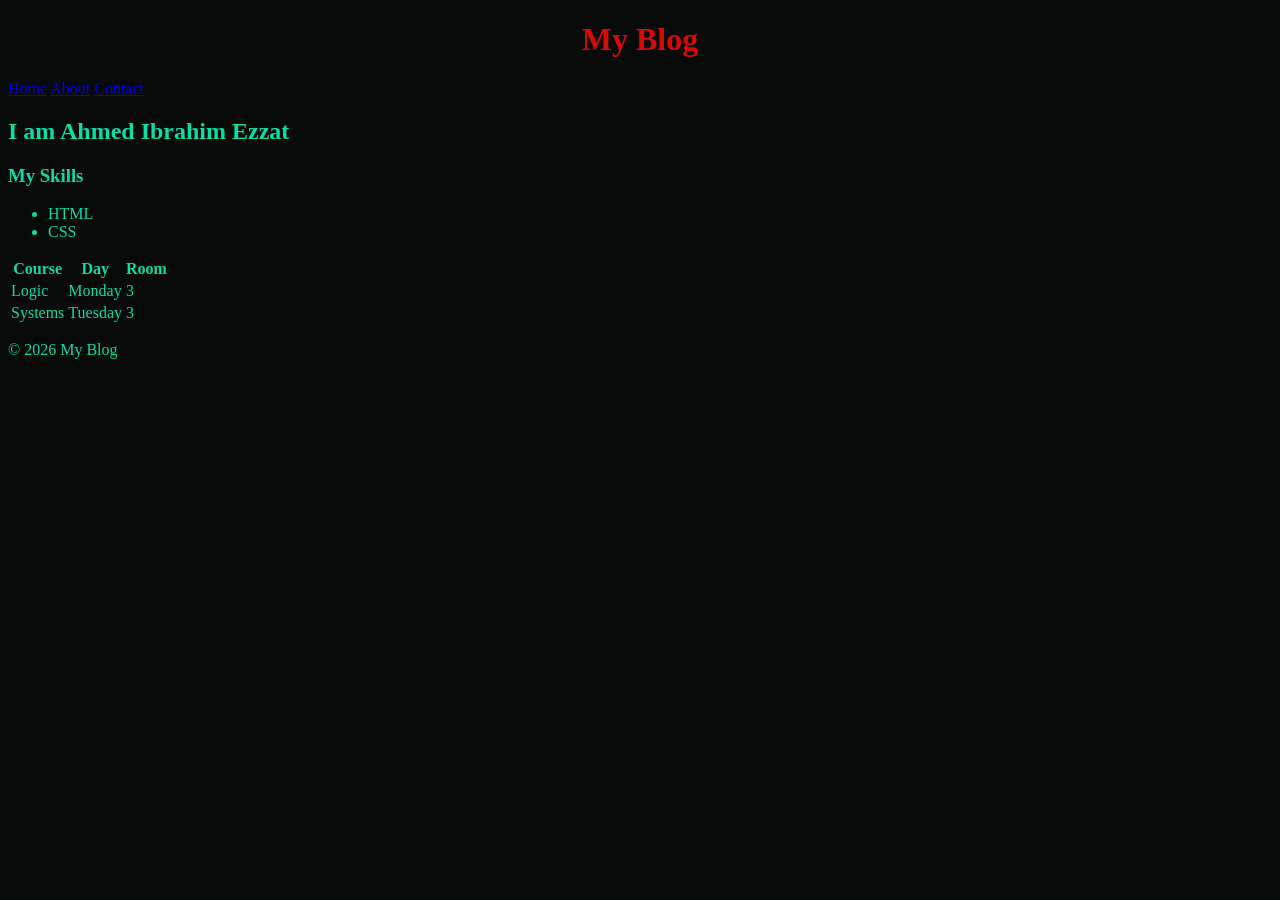
==== about.html @ 7c48a608 "first" ====
<!DOCTYPE html>
<html lang="en">
<head>
    <meta charset="UTF-8">
    <meta name="viewport" content="width=device-width, initial-scale=1.0">
    <title>First Habbda ever - About</title>
    <link rel="stylesheet" href="css/Stylesheet.css">
</head>
<body>
    <header>
        <h1>My Blog</h1>
        <nav>
            <a href="index.html">Home</a>
            <a href="about.html">About</a>
            <a href="contact.html">Contact</a>
        </nav>
    </header>
    <main>
      <h2>I am Ahmed Ibrahim Ezzat</h2>
      <h3>My Skills</h3>
      <ul>
        <li>HTML</li>
        <li>CSS</li>
      </ul>
      <table> 
        <thead> 
            <tr>
                <th>Course</th><th>Day</th><th>Room</th>
            </tr>
        </thead>
        <tbody>
            <tr>
                <td>Logic</td> <td>Monday</td><td>3</td>
            </tr>
            <tr>
                <td>Systems</td><td>Tuesday</td><td>3</td>
            </tr>
        </tbody>
      </table>
    </main>
    <footer>
        <p>&copy; 2026 My Blog</p>
    </footer>
</body>
</html>
---- css/Stylesheet.css ----
h1{
    color: rgb(215, 9, 9);
    width: 100%;
    text-align: center;
}
body{
    background-color: rgb(9, 10, 10);
    color: rgb(12, 220, 165);
}
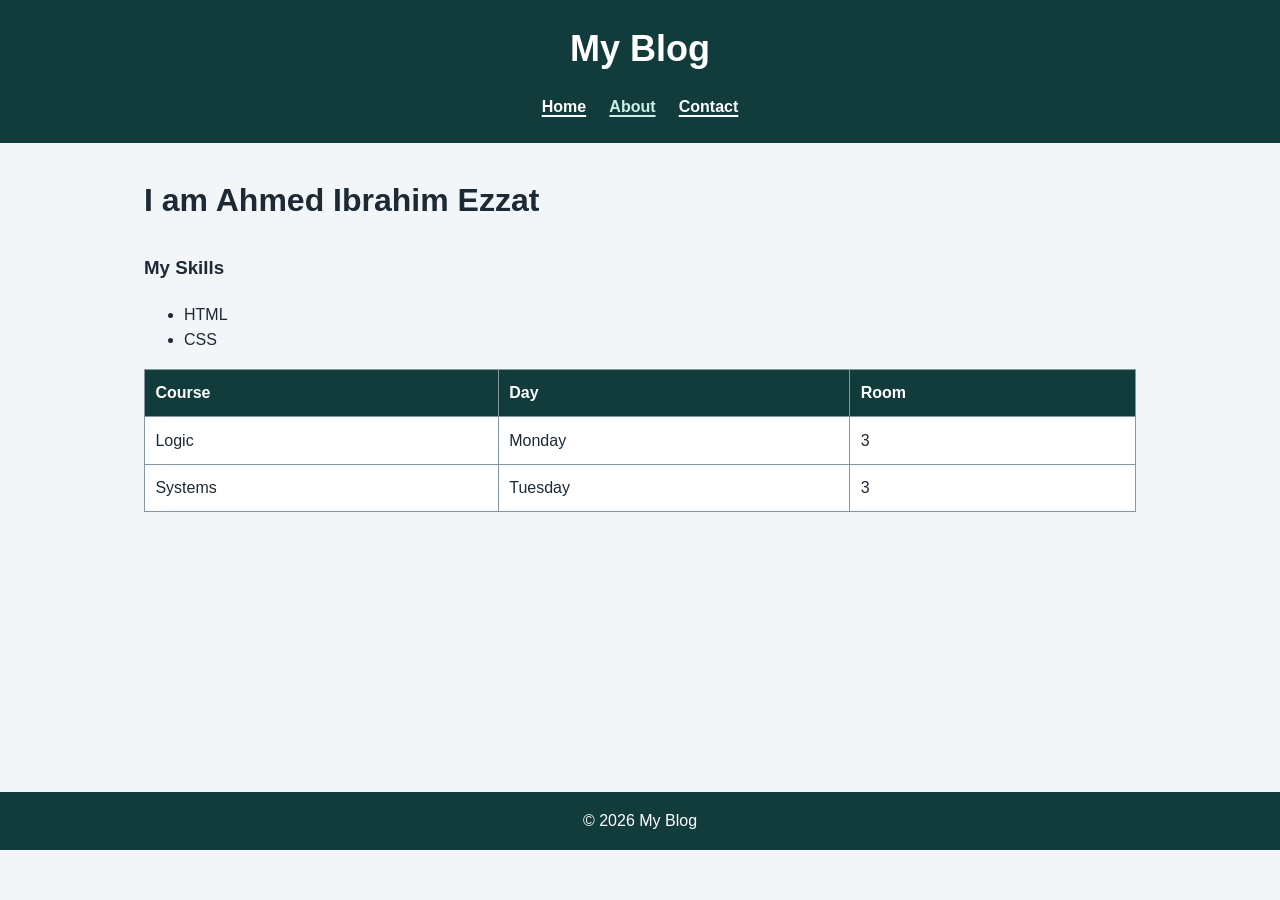
==== commit 326a214e: "Expand responsive accessible blog layout" ====
--- a/about.html
+++ b/about.html
@@ -3,19 +3,20 @@
 <head>
     <meta charset="UTF-8">
     <meta name="viewport" content="width=device-width, initial-scale=1.0">
-    <title>First Habbda ever - About</title>
+    <title>My Website - About</title>
     <link rel="stylesheet" href="css/Stylesheet.css">
 </head>
 <body>
+    <a class="skip-link" href="#main-content">Skip to main content</a>
     <header>
         <h1>My Blog</h1>
-        <nav>
+        <nav aria-label="Main navigation">
             <a href="index.html">Home</a>
-            <a href="about.html">About</a>
+            <a href="about.html" aria-current="page">About</a>
             <a href="contact.html">Contact</a>
         </nav>
     </header>
-    <main>
+    <main id="main-content" tabindex="-1">
       <h2>I am Ahmed Ibrahim Ezzat</h2>
       <h3>My Skills</h3>
       <ul>
@@ -25,7 +26,7 @@
       <table> 
         <thead> 
             <tr>
-                <th>Course</th><th>Day</th><th>Room</th>
+                <th scope="col">Course</th><th scope="col">Day</th><th scope="col">Room</th>
             </tr>
         </thead>
         <tbody>
--- a/css/Stylesheet.css
+++ b/css/Stylesheet.css
@@ -1,9 +1,352 @@
-h1{
-    color: rgb(215, 9, 9);
+:root {
+    color-scheme: light;
+    --page-background: #f3f6f8;
+    --surface: #ffffff;
+    --text: #1d2935;
+    --muted-text: #465563;
+    --border: #8795a1;
+    --accent: #075e54;
+    --accent-hover: #06483f;
+    --header-background: #123c3b;
+    --header-text: #ffffff;
+    --alert-background: #fff4d6;
+    --alert-border: #8a5a00;
+    --alert-text: #4d3500;
+    --focus: #b54708;
+    font-family: Arial, Helvetica, sans-serif;
+}
+
+* {
+    box-sizing: border-box;
+}
+
+body {
+    min-width: 320px;
+    margin: 0;
+    background: var(--page-background);
+    color: var(--text);
+    font-size: 1rem;
+    line-height: 1.6;
+}
+
+a {
+    color: var(--accent);
+}
+
+a:hover {
+    color: var(--accent-hover);
+}
+
+a:focus-visible,
+button:focus-visible,
+input:focus-visible,
+select:focus-visible,
+textarea:focus-visible,
+summary:focus-visible {
+    outline: 3px solid var(--focus);
+    outline-offset: 3px;
+}
+
+.skip-link {
+    position: absolute;
+    z-index: 10;
+    top: 0.5rem;
+    left: 0.5rem;
+    padding: 0.6rem 0.9rem;
+    transform: translateY(-160%);
+    background: var(--surface);
+    color: var(--text);
+}
+
+.skip-link:focus {
+    transform: translateY(0);
+}
+
+header {
+    padding: 1.25rem 1rem;
+    background: var(--header-background);
+    color: var(--header-text);
+    text-align: center;
+}
+
+header h1 {
+    margin: 0 0 0.75rem;
+    color: var(--header-text);
+    font-size: clamp(1.75rem, 4vw, 2.25rem);
+}
+
+nav {
+    display: flex;
+    flex-wrap: wrap;
+    justify-content: center;
+    gap: 0.5rem 1.25rem;
+}
+
+nav a {
+    padding: 0.25rem 0.1rem;
+    color: var(--header-text);
+    font-weight: 700;
+    text-decoration-thickness: 0.12em;
+    text-underline-offset: 0.2em;
+}
+
+nav a:hover,
+nav a[aria-current="page"] {
+    color: #c8f2e6;
+}
+
+main {
+    width: min(100% - 2rem, 62rem);
+    min-height: 65vh;
+    margin: 2rem auto;
+}
+
+section > h2,
+main > h2 {
+    margin-top: 0;
+    font-size: clamp(1.5rem, 3vw, 2rem);
+}
+
+.surface {
+    padding: clamp(1rem, 3vw, 2rem);
+    border: 1px solid var(--border);
+    border-radius: 0.75rem;
+    background: var(--surface);
+    box-shadow: 0 0.25rem 1rem rgb(20 40 50 / 7%);
+}
+
+.post-grid {
+    display: grid;
+    grid-template-columns: minmax(0, 1fr);
+    gap: 1rem;
+}
+
+.post-grid article {
+    padding: 1.25rem;
+    border: 1px solid var(--border);
+    border-radius: 0.6rem;
+    background: var(--surface);
+}
+
+.post-grid h3 {
+    margin-top: 0;
+}
+
+form {
+    margin-top: 1.5rem;
+}
+
+.form-grid {
+    display: grid;
+    grid-template-columns: minmax(0, 1fr);
+    gap: 1rem;
+}
+
+.form-field {
+    display: grid;
+    align-content: start;
+    gap: 0.35rem;
+}
+
+label,
+legend {
+    font-weight: 700;
+}
+
+input:not([type="radio"]):not([type="checkbox"]),
+select,
+textarea {
     width: 100%;
+    min-height: 2.75rem;
+    padding: 0.65rem 0.75rem;
+    border: 1px solid var(--border);
+    border-radius: 0.35rem;
+    background: var(--surface);
+    color: var(--text);
+    font: inherit;
+}
+
+textarea {
+    min-height: 8rem;
+    resize: vertical;
+}
+
+input[type="radio"],
+input[type="checkbox"] {
+    width: 1.1rem;
+    height: 1.1rem;
+    margin: 0 0.45rem 0 0;
+    accent-color: var(--accent);
+    vertical-align: -0.15rem;
+}
+
+.form-options {
+    min-width: 0;
+    margin: 0;
+    padding: 0.9rem 1rem;
+    border: 1px solid var(--border);
+    border-radius: 0.4rem;
+}
+
+.form-options label {
+    display: block;
+    margin-top: 0.45rem;
+    font-weight: 400;
+}
+
+.form-wide {
+    grid-column: 1 / -1;
+}
+
+.form-actions {
+    display: flex;
+    flex-wrap: wrap;
+    align-items: center;
+    gap: 1rem;
+}
+
+button,
+.button-link {
+    display: inline-block;
+    min-height: 2.75rem;
+    padding: 0.6rem 1rem;
+    border: 2px solid var(--accent);
+    border-radius: 0.4rem;
+    background: var(--accent);
+    color: #ffffff;
+    font: inherit;
+    font-weight: 700;
     text-align: center;
-}
-body{
-    background-color: rgb(9, 10, 10);
-    color: rgb(12, 220, 165);
-}+    text-decoration: none;
+    cursor: pointer;
+}
+
+button:hover,
+.button-link:hover {
+    border-color: var(--accent-hover);
+    background: var(--accent-hover);
+    color: #ffffff;
+}
+
+.alert {
+    margin: 1.25rem 0;
+    padding: 1rem;
+    border: 1px solid var(--alert-border);
+    border-left-width: 0.4rem;
+    border-radius: 0.35rem;
+    background: var(--alert-background);
+    color: var(--alert-text);
+}
+
+.alert strong {
+    display: block;
+}
+
+.modal {
+    display: none;
+    position: fixed;
+    z-index: 20;
+    inset: 0;
+    place-items: center;
+    overflow-y: auto;
+    padding: 1rem;
+    background: rgb(0 0 0 / 70%);
+}
+
+.modal:target {
+    display: grid;
+}
+
+.modal-content {
+    width: min(100%, 34rem);
+    padding: 1.5rem;
+    border: 2px solid var(--border);
+    border-radius: 0.75rem;
+    background: var(--surface);
+    color: var(--text);
+    box-shadow: 0 1rem 3rem rgb(0 0 0 / 30%);
+}
+
+.modal-content h2 {
+    margin-top: 0;
+}
+
+table {
+    width: 100%;
+    border-collapse: collapse;
+    background: var(--surface);
+}
+
+th,
+td {
+    padding: 0.65rem;
+    border: 1px solid var(--border);
+    text-align: left;
+}
+
+th {
+    background: var(--header-background);
+    color: var(--header-text);
+}
+
+footer {
+    padding: 1rem;
+    background: var(--header-background);
+    color: var(--header-text);
+    text-align: center;
+}
+
+footer p {
+    margin: 0;
+}
+
+@media (min-width: 40rem) {
+    .post-grid,
+    .form-grid {
+        grid-template-columns: repeat(2, minmax(0, 1fr));
+    }
+
+    .post-grid {
+        gap: 1.25rem;
+    }
+}
+
+@media (min-width: 64rem) {
+    .post-grid,
+    .form-grid {
+        grid-template-columns: repeat(3, minmax(0, 1fr));
+    }
+
+    .post-grid {
+        gap: 1.5rem;
+    }
+}
+
+@media (prefers-color-scheme: dark) {
+    :root {
+        color-scheme: dark;
+        --page-background: #11181d;
+        --surface: #1c272e;
+        --text: #f1f5f7;
+        --muted-text: #c4d0d7;
+        --border: #73838d;
+        --accent: #78d9c4;
+        --accent-hover: #a0ead9;
+        --header-background: #0a2424;
+        --header-text: #f4fbf8;
+        --alert-background: #3d3218;
+        --alert-border: #e0b456;
+        --alert-text: #fff0c2;
+        --focus: #ffd166;
+    }
+
+    .button-link,
+    button {
+        color: #10211e;
+    }
+
+    .button-link:hover,
+    button:hover {
+        color: #10211e;
+    }
+}
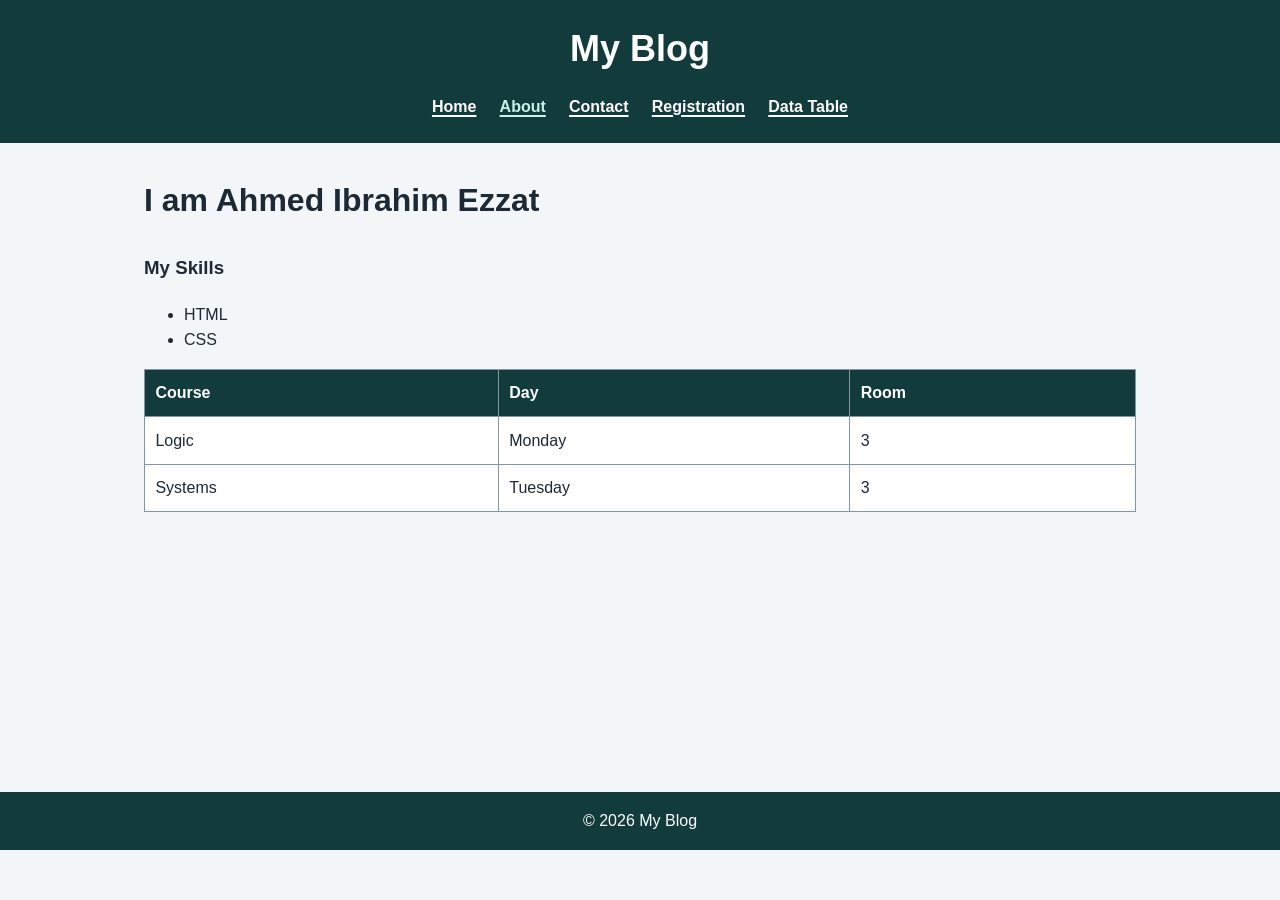
==== commit 7c298114: "Add registration form with client-side validation" ====
--- a/about.html
+++ b/about.html
@@ -14,6 +14,8 @@
             <a href="index.html">Home</a>
             <a href="about.html" aria-current="page">About</a>
             <a href="contact.html">Contact</a>
+            <a href="validation.html">Registration</a>
+            <a href="data.html">Data Table</a>
         </nav>
     </header>
     <main id="main-content" tabindex="-1">
--- a/css/Stylesheet.css
+++ b/css/Stylesheet.css
@@ -148,8 +148,39 @@
     gap: 0.35rem;
 }
 
+.field-error {
+    min-height: 1.4em;
+    color: #a12622;
+    font-size: 0.95rem;
+}
+
+.form-field [aria-invalid="true"] {
+    border-color: #a12622;
+}
+
+.table-controls {
+    display: grid;
+    gap: 1rem;
+    margin: 1.5rem 0;
+}
+
+.table-actions {
+    display: flex;
+    flex-wrap: wrap;
+    gap: 0.75rem;
+}
+
+.table-wrapper {
+    overflow-x: auto;
+}
+
+.table-status {
+    min-height: 1.6em;
+}
+
 label,
-legend {
+legend,
+.control-label {
     font-weight: 700;
 }
 
@@ -302,7 +333,8 @@
 
 @media (min-width: 40rem) {
     .post-grid,
-    .form-grid {
+    .form-grid,
+    .table-controls {
         grid-template-columns: repeat(2, minmax(0, 1fr));
     }
 
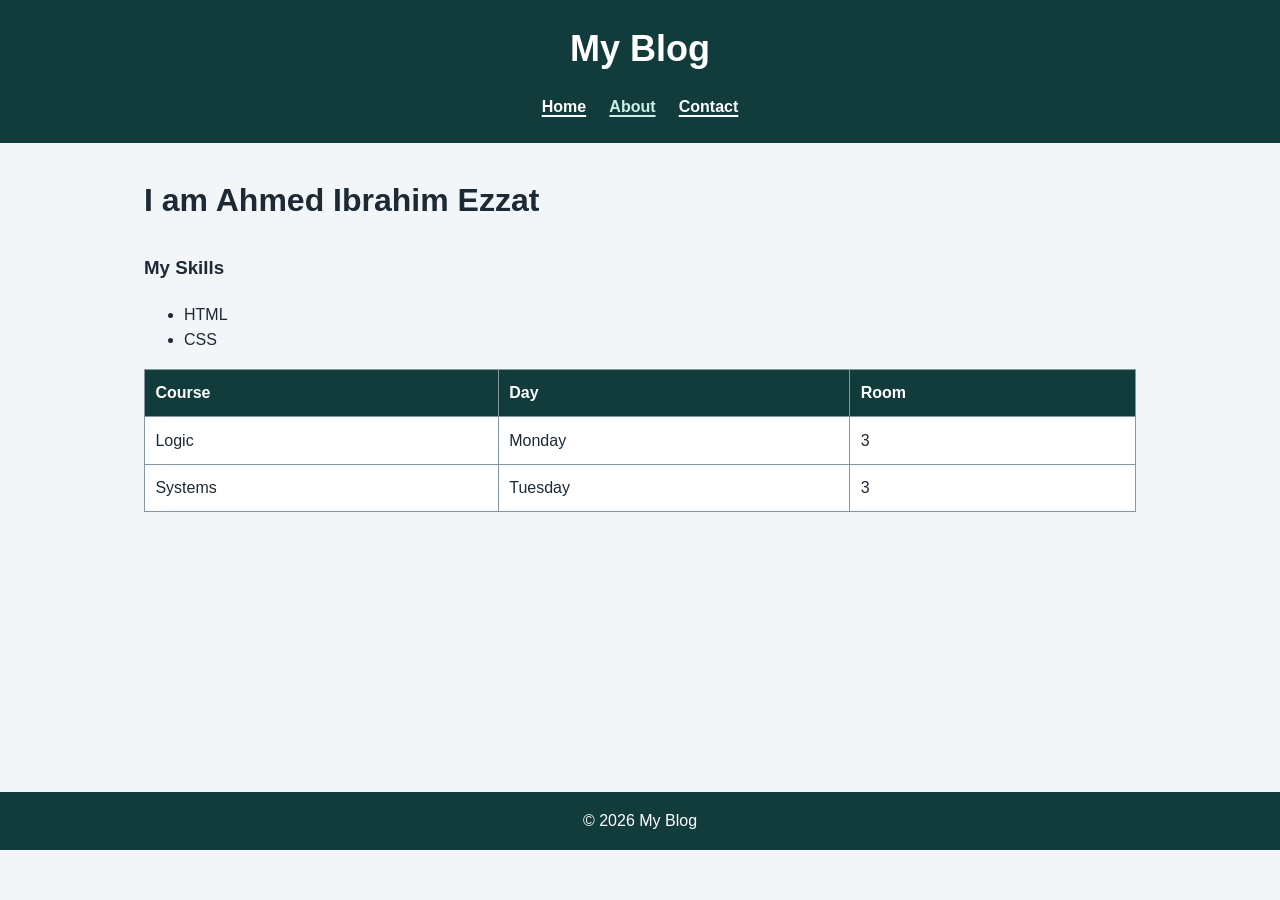
==== commit a1cccc16: "Revert registration form assignment Undo the accidentally pushed registration form and related navig" ====
--- a/about.html
+++ b/about.html
@@ -14,8 +14,6 @@
             <a href="index.html">Home</a>
             <a href="about.html" aria-current="page">About</a>
             <a href="contact.html">Contact</a>
-            <a href="validation.html">Registration</a>
-            <a href="data.html">Data Table</a>
         </nav>
     </header>
     <main id="main-content" tabindex="-1">
--- a/css/Stylesheet.css
+++ b/css/Stylesheet.css
@@ -148,39 +148,8 @@
     gap: 0.35rem;
 }
 
-.field-error {
-    min-height: 1.4em;
-    color: #a12622;
-    font-size: 0.95rem;
-}
-
-.form-field [aria-invalid="true"] {
-    border-color: #a12622;
-}
-
-.table-controls {
-    display: grid;
-    gap: 1rem;
-    margin: 1.5rem 0;
-}
-
-.table-actions {
-    display: flex;
-    flex-wrap: wrap;
-    gap: 0.75rem;
-}
-
-.table-wrapper {
-    overflow-x: auto;
-}
-
-.table-status {
-    min-height: 1.6em;
-}
-
 label,
-legend,
-.control-label {
+legend {
     font-weight: 700;
 }
 
@@ -333,8 +302,7 @@
 
 @media (min-width: 40rem) {
     .post-grid,
-    .form-grid,
-    .table-controls {
+    .form-grid {
         grid-template-columns: repeat(2, minmax(0, 1fr));
     }
 
